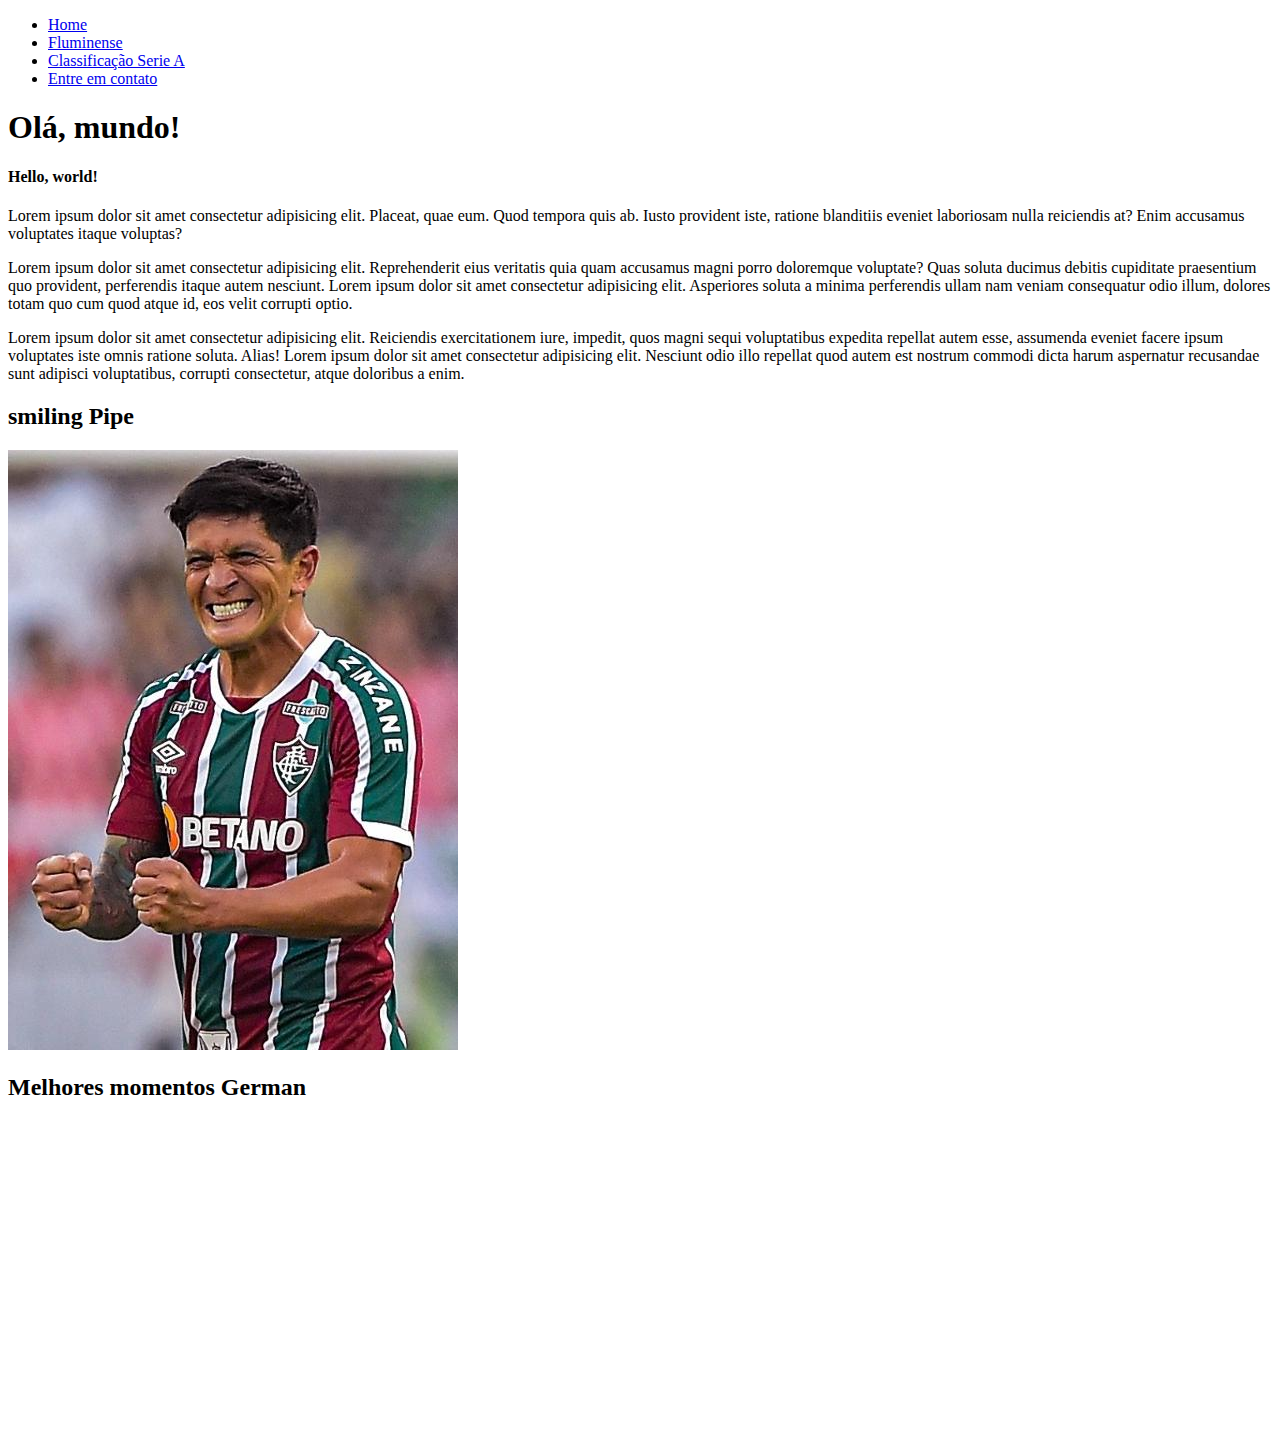
==== index.html @ 43d111dc "primeiro commit" ====
<!DOCTYPE html>
<html lang="pt-br">
<head>
    <meta charset="UTF-8">
    <meta name="viewport" content="width=device-width, initial-scale=1.0">
    <title>Home</title>
</head>
<body>
    <!-- Para utilizarmos listas, usaremos "ol" ou "ul" -->

    <ul>
        <li>
<!--        <p>Home</p>
            <p>Contato</p>              -->
                <a href="index.html">Home</a></li>
                <li><a target="_blank" href="https://www.fluminense.com.br/site/">Fluminense</a></li>
                <li><a target="_blank" href="https://ge.globo.com/futebol/brasileirao-serie-a/">Classificação Serie A</a></li>
                <li><a href="contato.html">Entre em contato</a>
            </li>
    </ul>

    <!-- Titulos e subtitulos utilizaremos os h1s (h1, h2, h3 ... h6) -->
    
    <h1>Olá, mundo!</h1>
    <h4>Hello, world!</h4>

    <!-- Parágrafos -->
    
    <p>
        Lorem ipsum dolor sit amet consectetur adipisicing elit. Placeat, quae eum. Quod tempora quis ab. Iusto provident iste, ratione blanditiis eveniet laboriosam nulla reiciendis at? Enim accusamus voluptates itaque voluptas?
        <!-- Gerar textos automaticos = Lorem -->
    </p>
    <p>
        Lorem ipsum dolor sit amet consectetur adipisicing elit. Reprehenderit eius veritatis quia quam accusamus magni porro doloremque voluptate? Quas soluta ducimus debitis cupiditate praesentium quo provident, perferendis itaque autem nesciunt.
        Lorem ipsum dolor sit amet consectetur adipisicing elit. Asperiores soluta a minima perferendis ullam nam veniam consequatur odio illum, dolores totam quo cum quod atque id, eos velit corrupti optio.
    </p>
    <p>
        Lorem ipsum dolor sit amet consectetur adipisicing elit. Reiciendis exercitationem iure, impedit, quos magni sequi voluptatibus expedita repellat autem esse, assumenda eveniet facere ipsum voluptates iste omnis ratione soluta. Alias!
        Lorem ipsum dolor sit amet consectetur adipisicing elit. Nesciunt odio illo repellat quod autem est nostrum commodi dicta harum aspernatur recusandae sunt adipisci voluptatibus, corrupti consectetur, atque doloribus a enim.
    </p>

    <h2>smiling Pipe</h2> 

    <!-- Para utilizar imagens usaremos a tag "img"  -->

    <img src="assets/img/cano-sorrindo.jpg" alt="Cano Sorrindo">

    <h2>Melhores momentos German</h2>

    <!-- Para inserir videos usaremos o "iframe" podendo pegar do "incorporar" do youtube. -->
    
    <iframe width="560" height="315" src="https://www.youtube.com/embed/9bHDrmH8WEs" title="YouTube video player" frameborder="0" allow="accelerometer; autoplay; clipboard-write; encrypted-media; gyroscope; picture-in-picture" allowfullscreen></iframe>


</body>
</html>
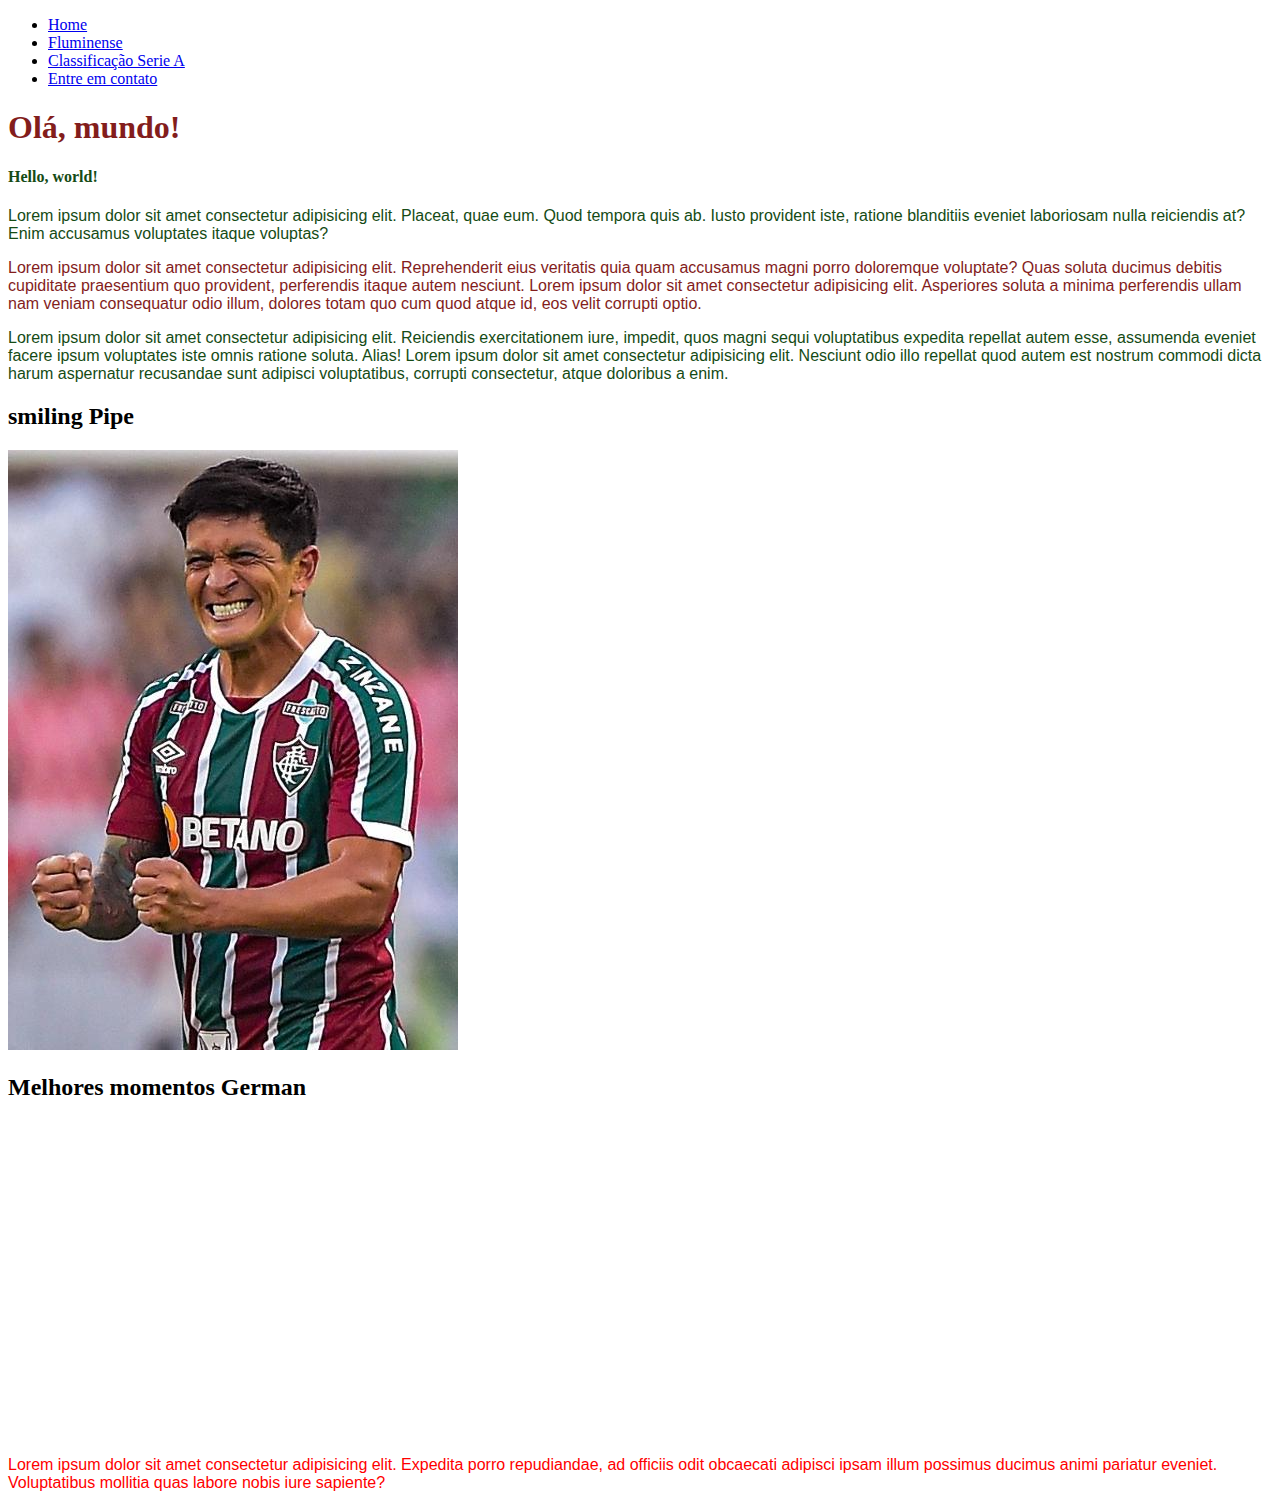
==== commit 84368427: "pequenas alterações" ====
--- a/index.html
+++ b/index.html
@@ -1,56 +1,96 @@
-<!DOCTYPE html>
-<html lang="pt-br">
-<head>
-    <meta charset="UTF-8">
-    <meta name="viewport" content="width=device-width, initial-scale=1.0">
-    <title>Home</title>
-</head>
-<body>
-    <!-- Para utilizarmos listas, usaremos "ol" ou "ul" -->
-
-    <ul>
-        <li>
-<!--        <p>Home</p>
-            <p>Contato</p>              -->
-                <a href="index.html">Home</a></li>
-                <li><a target="_blank" href="https://www.fluminense.com.br/site/">Fluminense</a></li>
-                <li><a target="_blank" href="https://ge.globo.com/futebol/brasileirao-serie-a/">Classificação Serie A</a></li>
-                <li><a href="contato.html">Entre em contato</a>
-            </li>
-    </ul>
-
-    <!-- Titulos e subtitulos utilizaremos os h1s (h1, h2, h3 ... h6) -->
-    
-    <h1>Olá, mundo!</h1>
-    <h4>Hello, world!</h4>
-
-    <!-- Parágrafos -->
-    
-    <p>
-        Lorem ipsum dolor sit amet consectetur adipisicing elit. Placeat, quae eum. Quod tempora quis ab. Iusto provident iste, ratione blanditiis eveniet laboriosam nulla reiciendis at? Enim accusamus voluptates itaque voluptas?
-        <!-- Gerar textos automaticos = Lorem -->
-    </p>
-    <p>
-        Lorem ipsum dolor sit amet consectetur adipisicing elit. Reprehenderit eius veritatis quia quam accusamus magni porro doloremque voluptate? Quas soluta ducimus debitis cupiditate praesentium quo provident, perferendis itaque autem nesciunt.
-        Lorem ipsum dolor sit amet consectetur adipisicing elit. Asperiores soluta a minima perferendis ullam nam veniam consequatur odio illum, dolores totam quo cum quod atque id, eos velit corrupti optio.
-    </p>
-    <p>
-        Lorem ipsum dolor sit amet consectetur adipisicing elit. Reiciendis exercitationem iure, impedit, quos magni sequi voluptatibus expedita repellat autem esse, assumenda eveniet facere ipsum voluptates iste omnis ratione soluta. Alias!
-        Lorem ipsum dolor sit amet consectetur adipisicing elit. Nesciunt odio illo repellat quod autem est nostrum commodi dicta harum aspernatur recusandae sunt adipisci voluptatibus, corrupti consectetur, atque doloribus a enim.
-    </p>
-
-    <h2>smiling Pipe</h2> 
-
-    <!-- Para utilizar imagens usaremos a tag "img"  -->
-
-    <img src="assets/img/cano-sorrindo.jpg" alt="Cano Sorrindo">
-
-    <h2>Melhores momentos German</h2>
-
-    <!-- Para inserir videos usaremos o "iframe" podendo pegar do "incorporar" do youtube. -->
-    
-    <iframe width="560" height="315" src="https://www.youtube.com/embed/9bHDrmH8WEs" title="YouTube video player" frameborder="0" allow="accelerometer; autoplay; clipboard-write; encrypted-media; gyroscope; picture-in-picture" allowfullscreen></iframe>
-
-
-</body>
+<!DOCTYPE html>
+<html lang="pt-br">
+<head>
+    <meta charset="UTF-8">
+    <meta name="viewport" content="width=device-width, initial-scale=1.0">
+    <title>Home</title>
+    
+    <!-- Abrir tag de stilo dentro do head-->
+    <style>   
+        /* Seletor por tag, pnde todo mundo terá uma estilização espeficica.*/
+        p {
+            font-family: sans-serif;
+            text-align: left;
+        }
+        body {
+            background-color: white;
+        }
+
+        /* Seletor por id, onde um unico componente receberá uma estilização espefífica.*/
+        #p2 {
+            color:rgb(131, 29, 28);
+        }
+        #p1 {
+            color: rgb(21, 75, 21);
+        }
+
+        /* Seletor por classe, vai indicar que todo mundo que implementar uma certa classe terá uma estilização especifica.
+        por tudo dentro de uma div e nesta div definir a "class" por (
+                .nome_classe
+        ) 
+
+        (utilizar aquele metodo do curso da rocket)         */
+
+        .texto_div {
+            color: red;
+            text-align: center;
+            font-family: Impact, Haettenschweiler, 'Arial Narrow Bold', sans-serif;
+        }
+
+
+
+    </style>
+
+</head>
+<body>
+    <!-- Para utilizarmos listas, usaremos "ol" ou "ul" -->
+
+    <ul>
+        <li>
+<!--        <p>Home</p>
+            <p>Contato</p>              -->
+                <a href="index.html">Home</a></li>
+                <li><a target="_blank" href="https://www.fluminense.com.br/site/">Fluminense</a></li>
+                <li><a target="_blank" href="https://ge.globo.com/futebol/brasileirao-serie-a/">Classificação Serie A</a></li>
+                <li><a href="contato.html">Entre em contato</a>
+            </li>
+    </ul>
+
+    <!-- Titulos e subtitulos utilizaremos os h1s (h1, h2, h3 ... h6) -->
+    
+    <h1 style="color: rgb(131, 29, 28);">Olá, mundo!</h1>     
+    <h4 style="color: rgb(21, 75, 21);">Hello, world!</h4>
+
+    <!-- Parágrafos -->
+    
+    <p id="p1">
+        Lorem ipsum dolor sit amet consectetur adipisicing elit. Placeat, quae eum. Quod tempora quis ab. Iusto provident iste, ratione blanditiis eveniet laboriosam nulla reiciendis at? Enim accusamus voluptates itaque voluptas?
+        <!-- Gerar textos automaticos = Lorem -->
+    </p>
+    <p id="p2">   <!-- id para poder utilizar o seletor-->
+        Lorem ipsum dolor sit amet consectetur adipisicing elit. Reprehenderit eius veritatis quia quam accusamus magni porro doloremque voluptate? Quas soluta ducimus debitis cupiditate praesentium quo provident, perferendis itaque autem nesciunt.
+        Lorem ipsum dolor sit amet consectetur adipisicing elit. Asperiores soluta a minima perferendis ullam nam veniam consequatur odio illum, dolores totam quo cum quod atque id, eos velit corrupti optio.
+    </p>
+    <p id="p1">
+        Lorem ipsum dolor sit amet consectetur adipisicing elit. Reiciendis exercitationem iure, impedit, quos magni sequi voluptatibus expedita repellat autem esse, assumenda eveniet facere ipsum voluptates iste omnis ratione soluta. Alias!
+        Lorem ipsum dolor sit amet consectetur adipisicing elit. Nesciunt odio illo repellat quod autem est nostrum commodi dicta harum aspernatur recusandae sunt adipisci voluptatibus, corrupti consectetur, atque doloribus a enim.
+    </p>
+
+    <h2>smiling Pipe</h2> 
+
+    <!-- Para utilizar imagens usaremos a tag "img"  -->
+
+    <img src="assets/img/cano-sorrindo.jpg" alt="Cano Sorrindo">
+
+    <h2>Melhores momentos German</h2>
+
+    <!-- Para inserir videos usaremos o "iframe" podendo pegar do "incorporar" do youtube. -->
+    
+    <iframe width="560" height="315" src="https://www.youtube.com/embed/9bHDrmH8WEs" title="YouTube video player" frameborder="0" allow="accelerometer; autoplay; clipboard-write; encrypted-media; gyroscope; picture-in-picture" allowfullscreen></iframe>
+
+    <div class="texto_div">
+    <p> Lorem ipsum dolor sit amet consectetur adipisicing elit. Expedita porro repudiandae, ad officiis odit obcaecati adipisci ipsam illum possimus ducimus animi pariatur eveniet. Voluptatibus mollitia quas labore nobis iure sapiente? </p>
+    </div>
+
+</body>
 </html>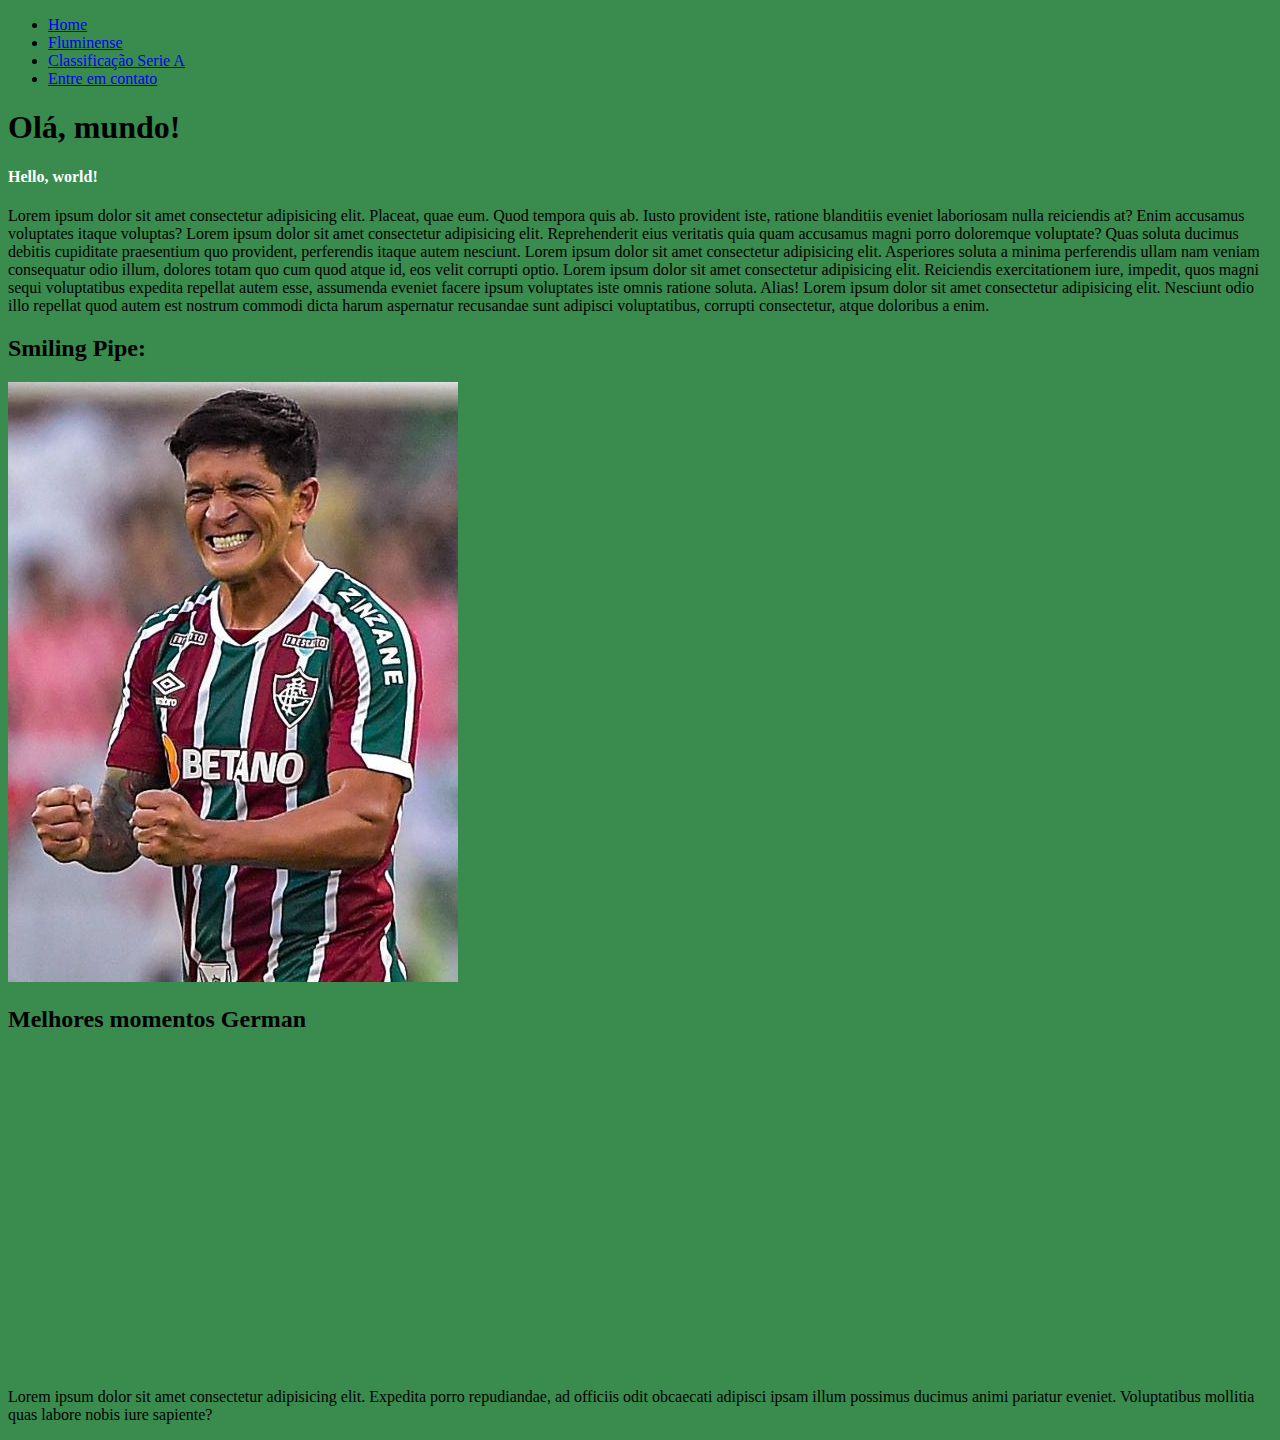
==== commit 61769353: "Add files via upload" ====
--- a/index.html
+++ b/index.html
@@ -4,44 +4,14 @@
     <meta charset="UTF-8">
     <meta name="viewport" content="width=device-width, initial-scale=1.0">
     <title>Home</title>
-    
-    <!-- Abrir tag de stilo dentro do head-->
-    <style>   
-        /* Seletor por tag, pnde todo mundo terá uma estilização espeficica.*/
-        p {
-            font-family: sans-serif;
-            text-align: left;
+    <link rel="stylesheet" href="assets/css/style.css">
+    <style>
+        body {
+            background-color:  rgb(57, 140, 78);
         }
-        body {
-            background-color: white;
-        }
-
-        /* Seletor por id, onde um unico componente receberá uma estilização espefífica.*/
-        #p2 {
-            color:rgb(131, 29, 28);
-        }
-        #p1 {
-            color: rgb(21, 75, 21);
-        }
-
-        /* Seletor por classe, vai indicar que todo mundo que implementar uma certa classe terá uma estilização especifica.
-        por tudo dentro de uma div e nesta div definir a "class" por (
-                .nome_classe
-        ) 
-
-        (utilizar aquele metodo do curso da rocket)         */
-
-        .texto_div {
-            color: red;
-            text-align: center;
-            font-family: Impact, Haettenschweiler, 'Arial Narrow Bold', sans-serif;
-        }
-
-
-
     </style>
-
 </head>
+<div class="menu ajustar-texto">
 <body>
     <!-- Para utilizarmos listas, usaremos "ol" ou "ul" -->
 
@@ -55,42 +25,42 @@
                 <li><a href="contato.html">Entre em contato</a>
             </li>
     </ul>
+</div>
+    
+<div class="ajustar-texto"> 
+    <h1 id="titulo">Olá, mundo!</h1>     
+    <h4 style="color: white" id="subtitulo">Hello, world!</h4>
+</div>
 
-    <!-- Titulos e subtitulos utilizaremos os h1s (h1, h2, h3 ... h6) -->
-    
-    <h1 style="color: rgb(131, 29, 28);">Olá, mundo!</h1>     
-    <h4 style="color: rgb(21, 75, 21);">Hello, world!</h4>
-
-    <!-- Parágrafos -->
-    
-    <p id="p1">
+ <div class="ajustar-texto fundo-texto">   
+    <p>
         Lorem ipsum dolor sit amet consectetur adipisicing elit. Placeat, quae eum. Quod tempora quis ab. Iusto provident iste, ratione blanditiis eveniet laboriosam nulla reiciendis at? Enim accusamus voluptates itaque voluptas?
         <!-- Gerar textos automaticos = Lorem -->
-    </p>
-    <p id="p2">   <!-- id para poder utilizar o seletor-->
+    <!-- id para poder utilizar o seletor-->
         Lorem ipsum dolor sit amet consectetur adipisicing elit. Reprehenderit eius veritatis quia quam accusamus magni porro doloremque voluptate? Quas soluta ducimus debitis cupiditate praesentium quo provident, perferendis itaque autem nesciunt.
         Lorem ipsum dolor sit amet consectetur adipisicing elit. Asperiores soluta a minima perferendis ullam nam veniam consequatur odio illum, dolores totam quo cum quod atque id, eos velit corrupti optio.
-    </p>
-    <p id="p1">
+
         Lorem ipsum dolor sit amet consectetur adipisicing elit. Reiciendis exercitationem iure, impedit, quos magni sequi voluptatibus expedita repellat autem esse, assumenda eveniet facere ipsum voluptates iste omnis ratione soluta. Alias!
         Lorem ipsum dolor sit amet consectetur adipisicing elit. Nesciunt odio illo repellat quod autem est nostrum commodi dicta harum aspernatur recusandae sunt adipisci voluptatibus, corrupti consectetur, atque doloribus a enim.
     </p>
+</div>
+<div class="ajustar-texto">
 
-    <h2>smiling Pipe</h2> 
+    <h2 id="titulo"> Smiling Pipe:</h2> 
 
-    <!-- Para utilizar imagens usaremos a tag "img"  -->
+    <img class= "tam-img" src="assets/img/cano-sorrindo.jpg" alt="Cano Sorrindo">
+</div>
 
-    <img src="assets/img/cano-sorrindo.jpg" alt="Cano Sorrindo">
-
-    <h2>Melhores momentos German</h2>
+<div class="ajustar-texto fundo-texto">
+    <h2 id="titulo">Melhores momentos German</h2>
 
     <!-- Para inserir videos usaremos o "iframe" podendo pegar do "incorporar" do youtube. -->
     
     <iframe width="560" height="315" src="https://www.youtube.com/embed/9bHDrmH8WEs" title="YouTube video player" frameborder="0" allow="accelerometer; autoplay; clipboard-write; encrypted-media; gyroscope; picture-in-picture" allowfullscreen></iframe>
 
-    <div class="texto_div">
     <p> Lorem ipsum dolor sit amet consectetur adipisicing elit. Expedita porro repudiandae, ad officiis odit obcaecati adipisci ipsam illum possimus ducimus animi pariatur eveniet. Voluptatibus mollitia quas labore nobis iure sapiente? </p>
-    </div>
+</div>
+
 
 </body>
 </html>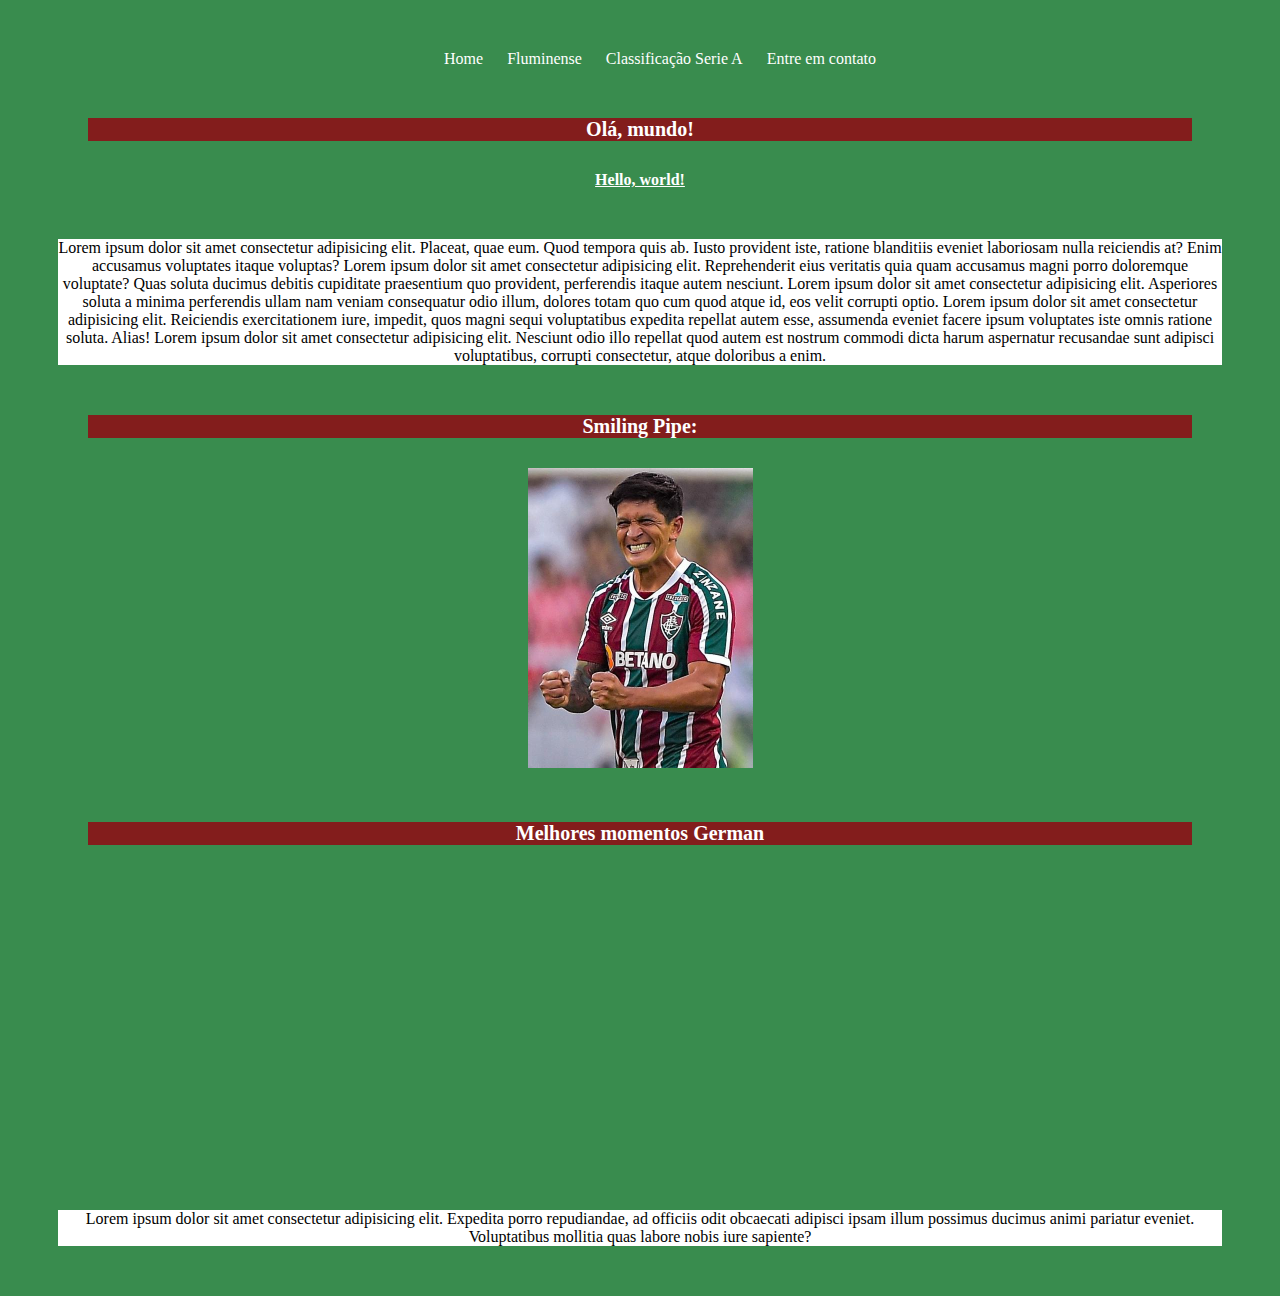
==== commit 9617fb4a: "Att com CSS" ====
--- a/index.html
+++ b/index.html
@@ -1,66 +1,66 @@
-<!DOCTYPE html>
-<html lang="pt-br">
-<head>
-    <meta charset="UTF-8">
-    <meta name="viewport" content="width=device-width, initial-scale=1.0">
-    <title>Home</title>
-    <link rel="stylesheet" href="assets/css/style.css">
-    <style>
-        body {
-            background-color:  rgb(57, 140, 78);
-        }
-    </style>
-</head>
-<div class="menu ajustar-texto">
-<body>
-    <!-- Para utilizarmos listas, usaremos "ol" ou "ul" -->
-
-    <ul>
-        <li>
-<!--        <p>Home</p>
-            <p>Contato</p>              -->
-                <a href="index.html">Home</a></li>
-                <li><a target="_blank" href="https://www.fluminense.com.br/site/">Fluminense</a></li>
-                <li><a target="_blank" href="https://ge.globo.com/futebol/brasileirao-serie-a/">Classificação Serie A</a></li>
-                <li><a href="contato.html">Entre em contato</a>
-            </li>
-    </ul>
-</div>
-    
-<div class="ajustar-texto"> 
-    <h1 id="titulo">Olá, mundo!</h1>     
-    <h4 style="color: white" id="subtitulo">Hello, world!</h4>
-</div>
-
- <div class="ajustar-texto fundo-texto">   
-    <p>
-        Lorem ipsum dolor sit amet consectetur adipisicing elit. Placeat, quae eum. Quod tempora quis ab. Iusto provident iste, ratione blanditiis eveniet laboriosam nulla reiciendis at? Enim accusamus voluptates itaque voluptas?
-        <!-- Gerar textos automaticos = Lorem -->
-    <!-- id para poder utilizar o seletor-->
-        Lorem ipsum dolor sit amet consectetur adipisicing elit. Reprehenderit eius veritatis quia quam accusamus magni porro doloremque voluptate? Quas soluta ducimus debitis cupiditate praesentium quo provident, perferendis itaque autem nesciunt.
-        Lorem ipsum dolor sit amet consectetur adipisicing elit. Asperiores soluta a minima perferendis ullam nam veniam consequatur odio illum, dolores totam quo cum quod atque id, eos velit corrupti optio.
-
-        Lorem ipsum dolor sit amet consectetur adipisicing elit. Reiciendis exercitationem iure, impedit, quos magni sequi voluptatibus expedita repellat autem esse, assumenda eveniet facere ipsum voluptates iste omnis ratione soluta. Alias!
-        Lorem ipsum dolor sit amet consectetur adipisicing elit. Nesciunt odio illo repellat quod autem est nostrum commodi dicta harum aspernatur recusandae sunt adipisci voluptatibus, corrupti consectetur, atque doloribus a enim.
-    </p>
-</div>
-<div class="ajustar-texto">
-
-    <h2 id="titulo"> Smiling Pipe:</h2> 
-
-    <img class= "tam-img" src="assets/img/cano-sorrindo.jpg" alt="Cano Sorrindo">
-</div>
-
-<div class="ajustar-texto fundo-texto">
-    <h2 id="titulo">Melhores momentos German</h2>
-
-    <!-- Para inserir videos usaremos o "iframe" podendo pegar do "incorporar" do youtube. -->
-    
-    <iframe width="560" height="315" src="https://www.youtube.com/embed/9bHDrmH8WEs" title="YouTube video player" frameborder="0" allow="accelerometer; autoplay; clipboard-write; encrypted-media; gyroscope; picture-in-picture" allowfullscreen></iframe>
-
-    <p> Lorem ipsum dolor sit amet consectetur adipisicing elit. Expedita porro repudiandae, ad officiis odit obcaecati adipisci ipsam illum possimus ducimus animi pariatur eveniet. Voluptatibus mollitia quas labore nobis iure sapiente? </p>
-</div>
-
-
-</body>
+<!DOCTYPE html>
+<html lang="pt-br">
+<head>
+    <meta charset="UTF-8">
+    <meta name="viewport" content="width=device-width, initial-scale=1.0">
+    <title>Home</title>
+    <link rel="stylesheet" href="assets/css/style.css">
+    <style>
+        body {
+            background-color:  rgb(57, 140, 78);
+        }
+    </style>
+</head>
+<div class="menu ajustar-texto">
+<body>
+    <!-- Para utilizarmos listas, usaremos "ol" ou "ul" -->
+
+    <ul>
+        <li>
+<!--        <p>Home</p>
+            <p>Contato</p>              -->
+                <a href="index.html">Home</a></li>
+                <li><a target="_blank" href="https://www.fluminense.com.br/site/">Fluminense</a></li>
+                <li><a target="_blank" href="https://ge.globo.com/futebol/brasileirao-serie-a/">Classificação Serie A</a></li>
+                <li><a href="contato.html">Entre em contato</a>
+            </li>
+    </ul>
+</div>
+    
+<div class="ajustar-texto"> 
+    <h1 id="titulo">Olá, mundo!</h1>     
+    <h4 style="color: white" id="subtitulo">Hello, world!</h4>
+</div>
+
+ <div class="ajustar-texto fundo-texto">   
+    <p>
+        Lorem ipsum dolor sit amet consectetur adipisicing elit. Placeat, quae eum. Quod tempora quis ab. Iusto provident iste, ratione blanditiis eveniet laboriosam nulla reiciendis at? Enim accusamus voluptates itaque voluptas?
+        <!-- Gerar textos automaticos = Lorem -->
+    <!-- id para poder utilizar o seletor-->
+        Lorem ipsum dolor sit amet consectetur adipisicing elit. Reprehenderit eius veritatis quia quam accusamus magni porro doloremque voluptate? Quas soluta ducimus debitis cupiditate praesentium quo provident, perferendis itaque autem nesciunt.
+        Lorem ipsum dolor sit amet consectetur adipisicing elit. Asperiores soluta a minima perferendis ullam nam veniam consequatur odio illum, dolores totam quo cum quod atque id, eos velit corrupti optio.
+
+        Lorem ipsum dolor sit amet consectetur adipisicing elit. Reiciendis exercitationem iure, impedit, quos magni sequi voluptatibus expedita repellat autem esse, assumenda eveniet facere ipsum voluptates iste omnis ratione soluta. Alias!
+        Lorem ipsum dolor sit amet consectetur adipisicing elit. Nesciunt odio illo repellat quod autem est nostrum commodi dicta harum aspernatur recusandae sunt adipisci voluptatibus, corrupti consectetur, atque doloribus a enim.
+    </p>
+</div>
+<div class="ajustar-texto">
+
+    <h2 id="titulo"> Smiling Pipe:</h2> 
+
+    <img class= "tam-img" src="assets/img/cano-sorrindo.jpg" alt="Cano Sorrindo">
+</div>
+
+<div class="ajustar-texto fundo-texto">
+    <h2 id="titulo">Melhores momentos German</h2>
+
+    <!-- Para inserir videos usaremos o "iframe" podendo pegar do "incorporar" do youtube. -->
+    
+    <iframe width="560" height="315" src="https://www.youtube.com/embed/9bHDrmH8WEs" title="YouTube video player" frameborder="0" allow="accelerometer; autoplay; clipboard-write; encrypted-media; gyroscope; picture-in-picture" allowfullscreen></iframe>
+
+    <p> Lorem ipsum dolor sit amet consectetur adipisicing elit. Expedita porro repudiandae, ad officiis odit obcaecati adipisci ipsam illum possimus ducimus animi pariatur eveniet. Voluptatibus mollitia quas labore nobis iure sapiente? </p>
+</div>
+
+
+</body>
 </html>--- a/assets/css/style.css
+++ b/assets/css/style.css
@@ -0,0 +1,44 @@
+#center {
+    text-align: center;
+}
+
+#titulo {
+    text-align: center;
+    color: white;
+    font-size: 20px;
+    background-color: rgb(131, 29, 28);
+    margin: 30px; 
+}
+#subtitulo {
+    text-align: center;
+    text-decoration: underline;
+    font-size: medium; 
+}
+.ajustar-texto {
+    text-align: center;
+    text-shadow: 1px;
+    margin: 50px;
+}
+
+.tam-img {
+    width: auto;
+    height: 300px;
+}
+
+.fundo-texto p {
+    background-color: white;
+}
+
+.menu li {
+    display: inline;
+    padding: 10px;
+}
+
+.menu a {
+    text-decoration: none;
+    color: white;
+}
+
+.menu a:hover {
+    color: rgb(207, 203, 203);
+}
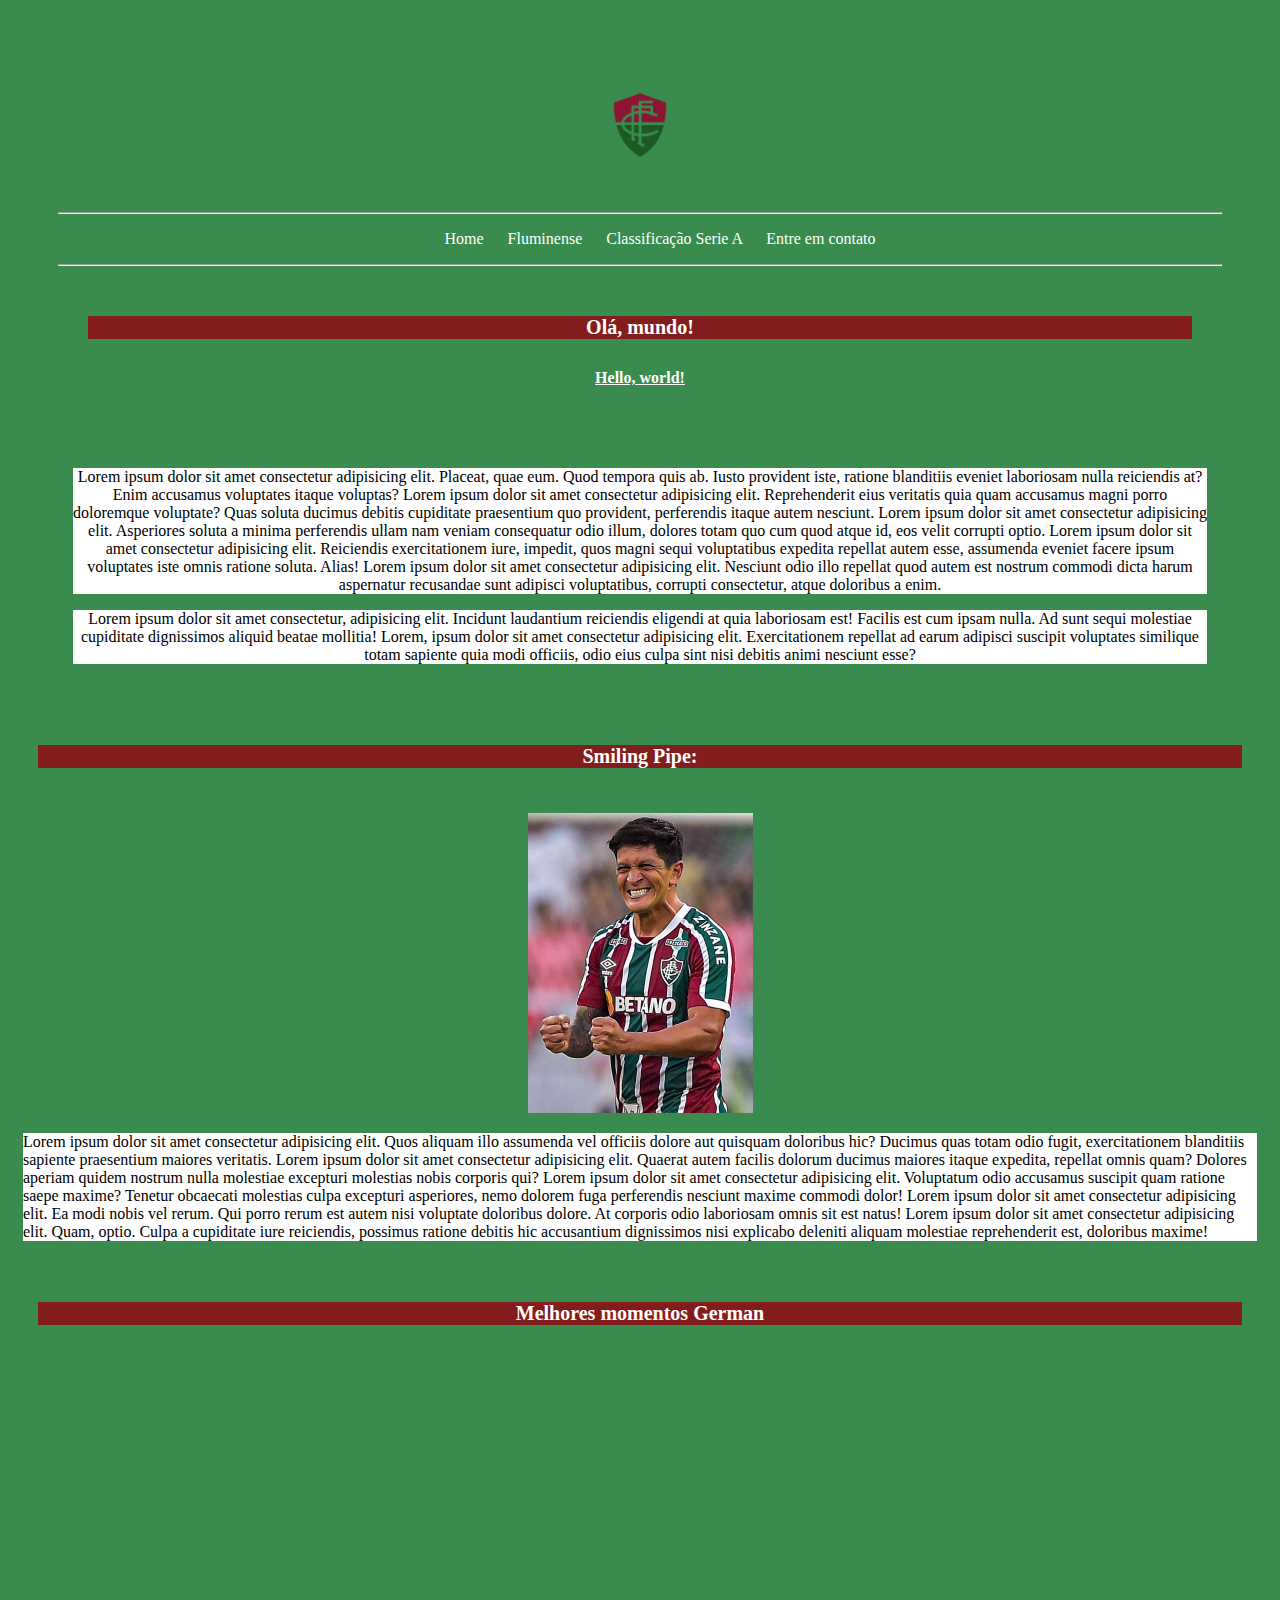
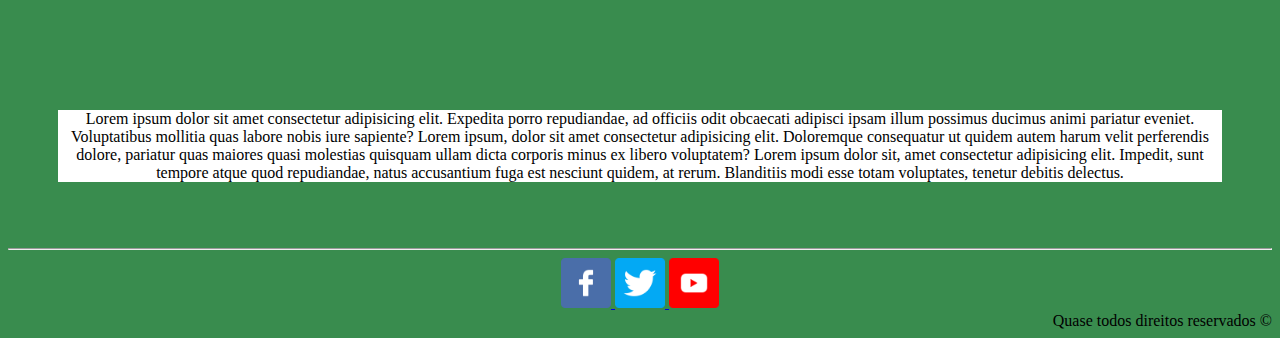
==== commit 9325be2c: "quarto comit" ====
--- a/index.html
+++ b/index.html
@@ -1,5 +1,6 @@
 <!DOCTYPE html>
 <html lang="pt-br">
+
 <head>
     <meta charset="UTF-8">
     <meta name="viewport" content="width=device-width, initial-scale=1.0">
@@ -7,60 +8,128 @@
     <link rel="stylesheet" href="assets/css/style.css">
     <style>
         body {
-            background-color:  rgb(57, 140, 78);
+            background-color: rgb(57, 140, 78);
         }
     </style>
 </head>
 <div class="menu ajustar-texto">
-<body>
-    <!-- Para utilizarmos listas, usaremos "ol" ou "ul" -->
 
-    <ul>
-        <li>
-<!--        <p>Home</p>
-            <p>Contato</p>              -->
-                <a href="index.html">Home</a></li>
+    <body>
+        <header>
+            <img src="assets/img/flu.png" alt="escudo fluminense" height="150px" width="auto">
+            <hr>
+            <ul>
+                <li>
+                    <a href="index.html">Home</a>
+                </li>
                 <li><a target="_blank" href="https://www.fluminense.com.br/site/">Fluminense</a></li>
-                <li><a target="_blank" href="https://ge.globo.com/futebol/brasileirao-serie-a/">Classificação Serie A</a></li>
+                <li><a target="_blank" href="https://ge.globo.com/futebol/brasileirao-serie-a/">Classificação Serie
+                        A</a>
+                </li>
                 <li><a href="contato.html">Entre em contato</a>
-            </li>
-    </ul>
+                </li>
+            </ul>
+            <hr>
+        </header>
 </div>
-    
-<div class="ajustar-texto"> 
-    <h1 id="titulo">Olá, mundo!</h1>     
+
+<div class="ajustar-texto">
+    <h1 id="titulo">Olá, mundo!</h1>
     <h4 style="color: white" id="subtitulo">Hello, world!</h4>
 </div>
 
- <div class="ajustar-texto fundo-texto">   
-    <p>
-        Lorem ipsum dolor sit amet consectetur adipisicing elit. Placeat, quae eum. Quod tempora quis ab. Iusto provident iste, ratione blanditiis eveniet laboriosam nulla reiciendis at? Enim accusamus voluptates itaque voluptas?
-        <!-- Gerar textos automaticos = Lorem -->
-    <!-- id para poder utilizar o seletor-->
-        Lorem ipsum dolor sit amet consectetur adipisicing elit. Reprehenderit eius veritatis quia quam accusamus magni porro doloremque voluptate? Quas soluta ducimus debitis cupiditate praesentium quo provident, perferendis itaque autem nesciunt.
-        Lorem ipsum dolor sit amet consectetur adipisicing elit. Asperiores soluta a minima perferendis ullam nam veniam consequatur odio illum, dolores totam quo cum quod atque id, eos velit corrupti optio.
+<div class="ajustar-texto fundo-texto container">
 
-        Lorem ipsum dolor sit amet consectetur adipisicing elit. Reiciendis exercitationem iure, impedit, quos magni sequi voluptatibus expedita repellat autem esse, assumenda eveniet facere ipsum voluptates iste omnis ratione soluta. Alias!
-        Lorem ipsum dolor sit amet consectetur adipisicing elit. Nesciunt odio illo repellat quod autem est nostrum commodi dicta harum aspernatur recusandae sunt adipisci voluptatibus, corrupti consectetur, atque doloribus a enim.
-    </p>
-</div>
-<div class="ajustar-texto">
+    <div>
+        <p>
+            Lorem ipsum dolor sit amet consectetur adipisicing elit. Placeat, quae eum. Quod tempora quis ab. Iusto
+            provident iste, ratione blanditiis eveniet laboriosam nulla reiciendis at? Enim accusamus voluptates itaque
+            voluptas?
+            <!-- Gerar textos automaticos = Lorem -->
+            <!-- id para poder utilizar o seletor-->
+            Lorem ipsum dolor sit amet consectetur adipisicing elit. Reprehenderit eius veritatis quia quam accusamus
+            magni porro doloremque voluptate? Quas soluta ducimus debitis cupiditate praesentium quo provident,
+            perferendis itaque autem nesciunt.
+            Lorem ipsum dolor sit amet consectetur adipisicing elit. Asperiores soluta a minima perferendis ullam nam
+            veniam consequatur odio illum, dolores totam quo cum quod atque id, eos velit corrupti optio.
 
-    <h2 id="titulo"> Smiling Pipe:</h2> 
-
-    <img class= "tam-img" src="assets/img/cano-sorrindo.jpg" alt="Cano Sorrindo">
+            Lorem ipsum dolor sit amet consectetur adipisicing elit. Reiciendis exercitationem iure, impedit, quos magni
+            sequi voluptatibus expedita repellat autem esse, assumenda eveniet facere ipsum voluptates iste omnis
+            ratione soluta. Alias!
+            Lorem ipsum dolor sit amet consectetur adipisicing elit. Nesciunt odio illo repellat quod autem est nostrum
+            commodi dicta harum aspernatur recusandae sunt adipisci voluptatibus, corrupti consectetur, atque doloribus
+            a enim.
+        </p>
+        <p>Lorem ipsum dolor sit amet consectetur, adipisicing elit. Incidunt laudantium reiciendis eligendi at quia
+            laboriosam est! Facilis est cum ipsam nulla. Ad sunt sequi molestiae cupiditate dignissimos aliquid beatae
+            mollitia!
+            Lorem, ipsum dolor sit amet consectetur adipisicing elit. Exercitationem repellat ad earum adipisci suscipit
+            voluptates similique totam sapiente quia modi officiis, odio eius culpa sint nisi debitis animi nesciunt
+            esse?
+        </p>
+    </div>
 </div>
 
-<div class="ajustar-texto fundo-texto">
-    <h2 id="titulo">Melhores momentos German</h2>
+<h2 id="titulo"> Smiling Pipe:</h2>
 
-    <!-- Para inserir videos usaremos o "iframe" podendo pegar do "incorporar" do youtube. -->
-    
-    <iframe width="560" height="315" src="https://www.youtube.com/embed/9bHDrmH8WEs" title="YouTube video player" frameborder="0" allow="accelerometer; autoplay; clipboard-write; encrypted-media; gyroscope; picture-in-picture" allowfullscreen></iframe>
+<div class="container fundo-texto">
 
-    <p> Lorem ipsum dolor sit amet consectetur adipisicing elit. Expedita porro repudiandae, ad officiis odit obcaecati adipisci ipsam illum possimus ducimus animi pariatur eveniet. Voluptatibus mollitia quas labore nobis iure sapiente? </p>
+    <div>
+        <img class="tam-img" src="assets/img/cano-sorrindo.jpg" alt="Cano Sorrindo">
+    </div>
+    <div>
+        <p>Lorem ipsum dolor sit amet consectetur adipisicing elit. Quos aliquam illo assumenda vel officiis dolore aut quisquam doloribus hic? Ducimus quas totam odio fugit, exercitationem blanditiis sapiente praesentium maiores veritatis.
+            Lorem ipsum dolor sit amet consectetur adipisicing elit. Quaerat autem facilis dolorum ducimus maiores itaque expedita, repellat omnis quam? Dolores aperiam quidem nostrum nulla molestiae excepturi molestias nobis corporis qui?
+            Lorem ipsum dolor sit amet consectetur adipisicing elit. Voluptatum odio accusamus suscipit quam ratione saepe maxime? Tenetur obcaecati molestias culpa excepturi asperiores, nemo dolorem fuga perferendis nesciunt maxime commodi dolor!
+            Lorem ipsum dolor sit amet consectetur adipisicing elit. Ea modi nobis vel rerum. Qui porro rerum est autem nisi voluptate doloribus dolore. At corporis odio laboriosam omnis sit est natus!
+            Lorem ipsum dolor sit amet consectetur adipisicing elit. Quam, optio. Culpa a cupiditate iure reiciendis, possimus ratione debitis hic accusantium dignissimos nisi explicabo deleniti aliquam molestiae reprehenderit est, doloribus maxime!
+        </p>
+    </div>
+
 </div>
 
+<h2 id="titulo">Melhores momentos German</h2>
+
+<div class="fundo-texto ajustar-texto" id="aling">
+
+    <div>
+        <iframe width="560" height="315" src="https://www.youtube.com/embed/9bHDrmH8WEs" title="YouTube video player"
+            frameborder="0"
+            allow="accelerometer; autoplay; clipboard-write; encrypted-media; gyroscope; picture-in-picture"
+            allowfullscreen></iframe>
+    </div>
+    <div>
+        <p> Lorem ipsum dolor sit amet consectetur adipisicing elit. Expedita porro repudiandae, ad officiis odit
+            obcaecati
+            adipisci ipsam illum possimus ducimus animi pariatur eveniet. Voluptatibus mollitia quas labore nobis iure
+            sapiente?
+            Lorem ipsum, dolor sit amet consectetur adipisicing elit. Doloremque consequatur ut quidem autem harum velit
+            perferendis dolore, pariatur quas maiores quasi molestias quisquam ullam dicta corporis minus ex libero
+            voluptatem?
+            Lorem ipsum dolor sit, amet consectetur adipisicing elit. Impedit, sunt tempore atque quod repudiandae,
+            natus accusantium fuga est nesciunt quidem, at rerum. Blanditiis modi esse totam voluptates, tenetur debitis
+            delectus.</p>
+    </div>
+</div>
+
+<footer>
+    <hr>
+    <div class="img-icon" id="center">
+        <a target="_blank" href="http://facebook.com">
+            <img src="assets/img/fc.png" alt="icone facebbok">
+        </a>
+        <a target="_blank" href="http://twitter.com">
+            <img src="assets/img/tt.png" alt="icone twitter">
+        </a>
+        <a href="http://youtube.com">
+            <img src="assets/img/yt.png" alt="icone youtube">
+        </a>
+    </div>
+    <div id="right">
+        Quase todos direitos reservados &copy
+    </div>
+</footer>
 
 </body>
+
 </html>--- a/assets/css/style.css
+++ b/assets/css/style.css
@@ -1,5 +1,22 @@
 #center {
     text-align: center;
+}
+
+#aling {
+    display: flex;
+    align-items: center;
+    justify-content: center;
+    flex-flow: row wrap;
+}
+
+#right {
+    text-align: right;
+}
+
+.header-img {
+    align-items: center;
+    height: 150px;
+    width: auto;
 }
 
 #titulo {
@@ -9,11 +26,13 @@
     background-color: rgb(131, 29, 28);
     margin: 30px; 
 }
+
 #subtitulo {
     text-align: center;
     text-decoration: underline;
     font-size: medium; 
 }
+
 .ajustar-texto {
     text-align: center;
     text-shadow: 1px;
@@ -42,3 +61,20 @@
 .menu a:hover {
     color: rgb(207, 203, 203);
 }
+
+.container {
+    display: flex;
+    align-items: center;
+    justify-content: center;
+    padding: 15px;
+    flex-flow: row wrap;
+}
+
+.p-mw {
+    max-width: 600px;
+}
+
+.img-icon img {
+    height: 50px;
+    width: 50px;
+}
